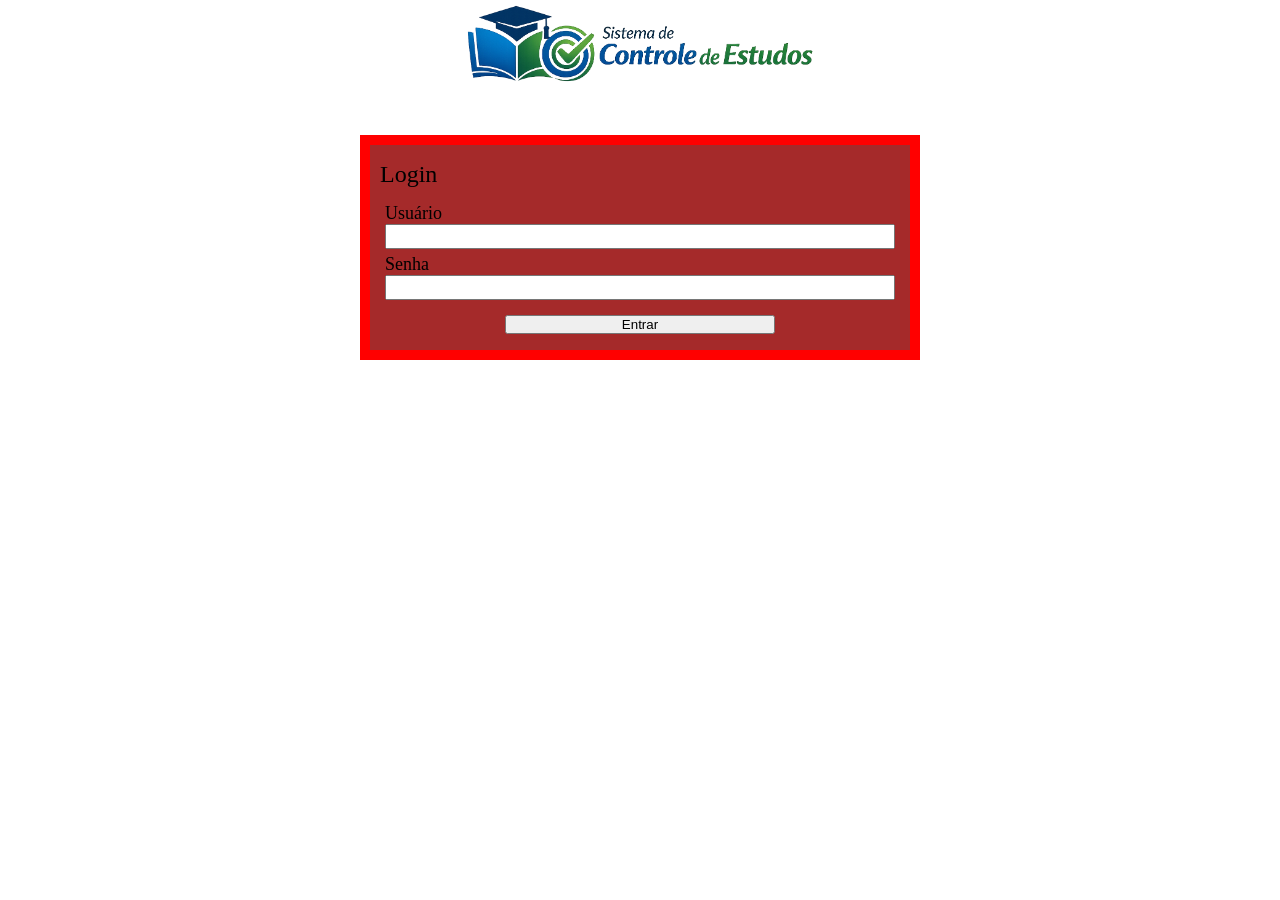
==== index.html @ 1563f416 "primeiro commit" ====
<!DOCTYPE html>
<html lang="pt-BR">
<head>
    <meta name="viewport" content="width=device-width, initial-scale=1.0" >
    <meta charset="UTF-8">
    <link rel="stylesheet" href="./css/hearders.css">
    <link rel="stylesheet" href="./css/body.css">
    <link rel="stylesheet" href="./css/form_login.css">

    <title>Sistema de Controle de Estudos</title>
</head>
<body>

    <header class="header_login">
        <div class="logo_login">
            <img src="img/logo_completa.png" alt="Logo do Sistema" height="100%" >
        </div>
    </header>

    <main>
        <section class="container">
            <form id="login_form">
                <fieldset id="login_fieldset">
                    <legend>Login</legend>
                    <div>
                        <label for="usuario_id">Usuário</label>
                        <input type="text" name="usuario" id="usuario_id" required>
                    </div>

                    <div>
                        <label for="senha_id">Senha</label>
                        <input type="password" name="senha" id="senha_id" required>
                    </div>
                </fieldset>
                <div class="button_login">
                    <button type="submit">Entrar</button>
                </div>
            </form>
        </section>
    </main>

    <footer class="footer"></footer>

</body>
</html>
---- css/hearders.css ----
.header_login{
    display: flex;
    justify-content: center;
    align-items: center;
    width: 100%;
    height: 10vh;
}

.logo_login{
    height: 90%;
}
---- css/body.css ----
* {
    margin: 0;
    padding: 0;
    box-sizing: border-box;

}

body{
    min-height: 100vh;
    min-width: 100vw;

}
---- css/form_login.css ----
main{
    min-height: 90vh;
    min-width: 100vw;
    width: 100%;
    display: flex;
    justify-content: center;
    align-items: flex-start;
}


.container{
    display: flex;
    margin-top: 5vh;
    height: 25vh;
    max-width: 560px;

    width: 50vw;
    min-width: 300px;

    background-color: red;
    justify-content: center;
    align-items: center;
    padding: 10px;
}

#login_form{
    align-content: center;
    text-align: left;
    display: block;
    height: 100%;
    width: 100%;
    background-color: brown;
}

#login_fieldset{
    display: block;
    padding: 10px;
    border: none;
}

#login_fieldset legend{
    font-size: x-large;
}

#login_fieldset div{
    font-size: large;
    display: block;
    margin: 5px;
}

#login_fieldset input{
    display: flex;
    font-size: large;
    width: 100%;

}

.button_login{
    display: flex;
    justify-content: center;
    align-items: center;
    width: 100%;
}

.button_login button{
    text-align: center;
    width: 50%;
}
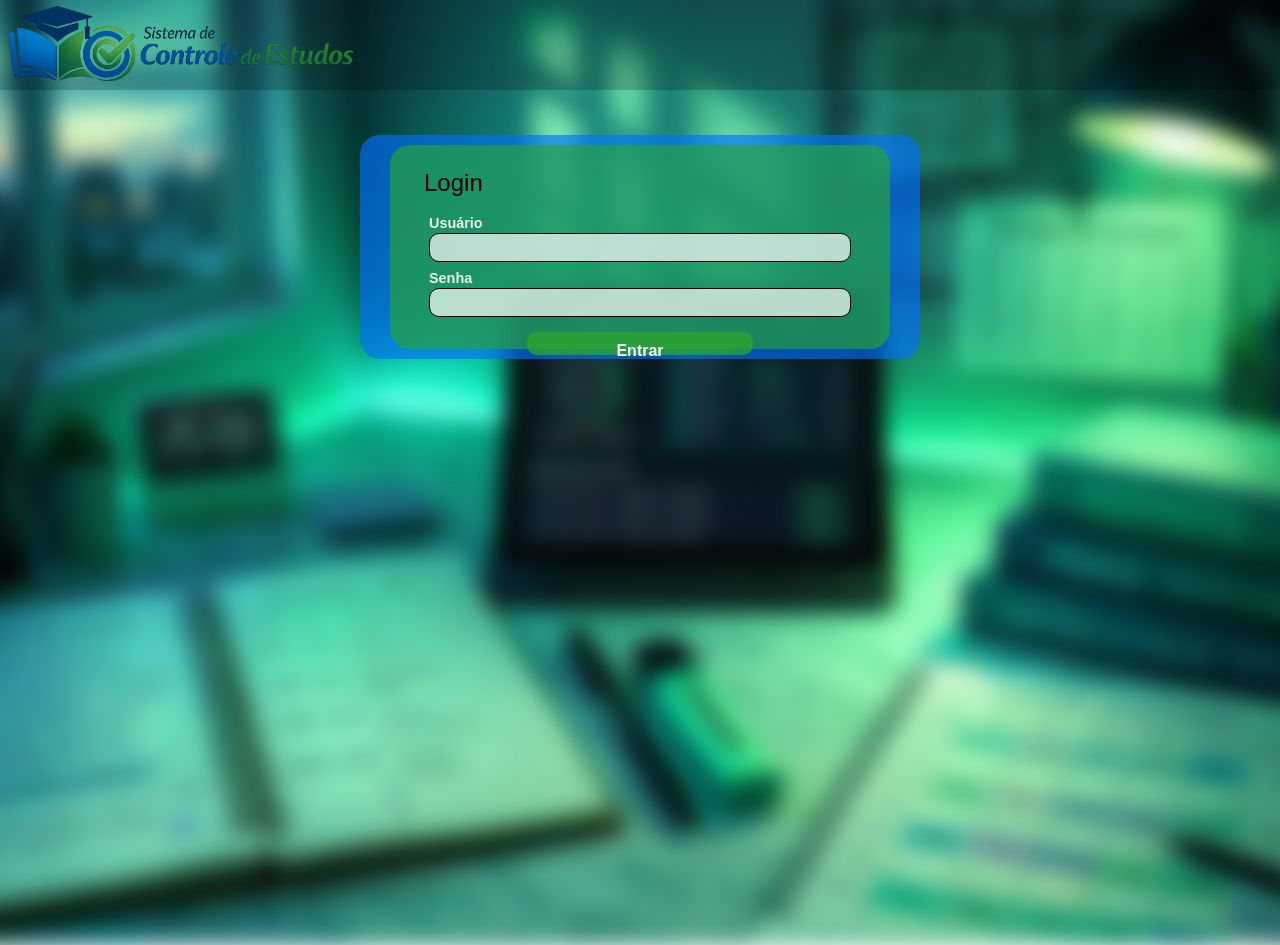
==== commit 4ae78d25: "versao finalizada do trabalho da faculdade" ====
--- a/index.html
+++ b/index.html
@@ -6,6 +6,7 @@
     <link rel="stylesheet" href="./css/hearders.css">
     <link rel="stylesheet" href="./css/body.css">
     <link rel="stylesheet" href="./css/form_login.css">
+    <link rel="stylesheet" href="./css/menu.css">
 
     <title>Sistema de Controle de Estudos</title>
 </head>
@@ -41,5 +42,7 @@
 
     <footer class="footer"></footer>
 
+    <script src="js/login.js"></script>
+
 </body>
 </html>
--- a/css/hearders.css
+++ b/css/hearders.css
@@ -4,6 +4,7 @@
     align-items: center;
     width: 100%;
     height: 10vh;
+    background-color: rgb(0 0 0 / 0.2);
 }
 
 .logo_login{
--- a/css/body.css
+++ b/css/body.css
@@ -2,11 +2,29 @@
     margin: 0;
     padding: 0;
     box-sizing: border-box;
-
+    font-family: "Arial", Helvetica, sans-serif;
 }
 
 body{
     min-height: 100vh;
     min-width: 100vw;
+    position: relative;
+    overflow: hidden;
+
+}
+
+body::before{
+    content: "";
+    position: absolute;
+    inset: 0;
+
+    background-image: url("../img/background.webp");
+    background-size: cover;
+    background-repeat: no-repeat;
+    background-position: center;
+
+    filter: blur(10px);
+    transform: scale(1.1);
+    z-index: -1;
 
 }
--- a/css/form_login.css
+++ b/css/form_login.css
@@ -11,16 +11,16 @@
 .container{
     display: flex;
     margin-top: 5vh;
-    height: 25vh;
+    height: 224px;
     max-width: 560px;
-
     width: 50vw;
     min-width: 300px;
 
-    background-color: red;
+    background-color: rgba(0, 111, 255 , 0.64);
     justify-content: center;
     align-items: center;
     padding: 10px;
+    border-radius: 20px;
 }
 
 #login_form{
@@ -29,7 +29,8 @@
     display: block;
     height: 100%;
     width: 100%;
-    background-color: brown;
+    background-color: rgb(42, 165, 48 , 0.64);
+    border-radius: 20px;
 }
 
 #login_fieldset{
@@ -49,20 +50,43 @@
 }
 
 #login_fieldset input{
-    display: flex;
     font-size: large;
     width: 100%;
+    height: 15%;
+    background-color: rgb(255, 255, 255 , 0.69);
+    border: black solid 1px;
+    border-radius: 10px;
+    padding: 3px 10px;
+}
+
+#login_fieldset input textarea{
+    color: white;
+    padding: 10px;
+    border-radius: 10px;
+    background-color: rgba(255,255,255,0.69);
+    border: 1px solid black;
 
 }
+
 
 .button_login{
     display: flex;
     justify-content: center;
     align-items: center;
     width: 100%;
+    height: 15%;
 }
 
 .button_login button{
     text-align: center;
     width: 50%;
+    height: 100%;
+    background-color: rgba(0, 111, 255 , 0.64);
+    border-radius: 20px;
+    border: transparent;
 }
+
+.button_login button:hover{
+    transform: scale(1.1);
+    border: aqua 1px solid;
+}
--- a/css/menu.css
+++ b/css/menu.css
@@ -0,0 +1,273 @@
+.header_login{
+    justify-content: flex-start;
+
+}
+
+.logo_login{
+    margin: 7px;
+}
+
+.layout{
+    display: flex;
+}
+
+.sidebar{
+    width: 220px;
+    background-color: rgba(0, 0, 0, 0.35);
+    padding: 20px 10px;
+}
+
+.sidebar_menu{
+    padding: 12px 12px;
+    list-style: none;
+    flex-direction: column;
+    gap: 6px;
+}
+
+.sidebar_item{
+    padding: 12px 14px;
+    border-radius: 12px;
+    cursor: pointer;
+    color: rgba(255, 255, 255, 0.85);
+    font-size: 0.95rem;
+    transition: background-color 0.2s;
+}
+
+.sidebar_item:hover {
+    background-color: rgba(42, 165, 48, 0.45);
+}
+
+.sidebar_item.active {
+    background-color: rgba(42, 165, 48, 0.7);
+    color: #fff;
+    font-weight: bold;
+}
+
+/* MAIN */
+.main_content {
+    flex: 1;
+    padding: 28px 32px;
+}
+
+
+.section_title {
+    font-size: 1.6rem;
+    color: #fff;
+    text-shadow: 0 2px 8px rgba(0, 0, 0, 0.6);
+    margin-bottom: 20px;
+    border-left: 4px solid rgba(42, 165, 48, 0.9);
+    padding-left: 12px;
+}
+
+.content_section { display: none; }
+.content_section.active { display: block; }
+
+.msg_vazia {
+    color: rgba(255, 255, 255, 0.6);
+    font-style: italic;
+    text-align: center;
+    padding: 20px;
+}
+
+#modal_editar {
+    position: fixed;
+    inset: 0;
+    background-color: rgba(0, 0, 0, 0.6);
+    display: flex;
+    justify-content: center;
+    align-items: center;
+    z-index: 999;
+}
+
+#modal_editar form {
+    background-color: rgba(20, 40, 80, 0.75);
+    padding: 28px;
+    border-radius: 16px;
+    display: flex;
+    flex-direction: column;
+    gap: 10px;
+    min-width: 320px;
+}
+
+#modal_editar label {
+    color: white;
+}
+
+#modal_editar input,
+#modal_editar select {
+    padding: 8px;
+    border-radius: 8px;
+    border: none;
+    width: 100%;
+}
+
+/* Card de cada disciplina */
+#lista_disciplinas div {
+    background-color: rgba(0, 0, 0, 0.35);
+    color: white;
+    padding: 14px 18px;
+    border-radius: 12px;
+    margin-bottom: 10px;
+    display: flex;
+    align-items: center;
+    gap: 10px;
+    flex-wrap: wrap;
+}
+
+/* Botões excluir e editar */
+#lista_disciplinas button {
+    padding: 5px 14px;
+    border: none;
+    border-radius: 8px;
+    cursor: pointer;
+    font-size: 0.85rem;
+    margin-left: auto;
+}
+
+#lista_disciplinas button:first-of-type {
+    background-color: rgba(220, 50, 50, 0.7);
+    color: white;
+}
+
+#lista_disciplinas button:last-of-type {
+    background-color: rgba(0, 111, 255, 0.7);
+    color: white;
+}
+
+/* Container do formulário */
+form {
+    background-color: rgba(0, 0, 0, 0.35);
+    padding: 24px;
+    border-radius: 16px;
+    display: flex;
+    flex-direction: column;
+    gap: 12px;
+    max-width: 500px;
+}
+
+/* Labels */
+form label {
+    color: rgba(255, 255, 255, 0.9);
+    font-size: 0.9rem;
+    font-weight: bold;
+}
+
+/* Inputs e selects */
+form input,
+form select {
+    padding: 8px 12px;
+    border-radius: 8px;
+    border: 1px solid rgba(255, 255, 255, 0.2);
+    background-color: rgba(255, 255, 255, 0.75);
+    font-size: 0.95rem;
+    width: 100%;
+}
+
+/* Botão de submit */
+form button[type="submit"] {
+    background-color: rgba(42, 165, 48, 0.8);
+    color: white;
+    border: none;
+    border-radius: 10px;
+    padding: 10px;
+    font-size: 1rem;
+    font-weight: bold;
+    cursor: pointer;
+    transition: transform 0.15s;
+}
+
+form .cancel {
+    background-color: rgb(165 ,42 ,42 , 0.8);
+    color: white;
+    border: none;
+    border-radius: 10px;
+    padding: 10px;
+    font-size: 1rem;
+    font-weight: bold;
+    cursor: pointer;
+    transition: transform 0.15s;
+}
+
+form button[type="submit"]:hover,.cancel:hover {
+    transform: scale(1.03);
+}
+
+.dashboard_cards {
+    display: flex;
+    gap: 16px;
+    flex-wrap: wrap;
+}
+
+.dash_card {
+    background-color: rgba(0, 0, 0, 0.35);
+    border-radius: 16px;
+    padding: 24px 32px;
+    display: flex;
+    flex-direction: column;
+    align-items: center;
+    gap: 8px;
+    min-width: 160px;
+    transition: transform 0.2s;
+}
+
+.dash_card:hover {
+    transform: translateY(-4px);
+}
+
+.dash_icon {
+    font-size: 2rem;
+}
+
+.dash_card strong {
+    font-size: 2rem;
+    color: white;
+}
+
+.dash_card p {
+    color: rgba(255, 255, 255, 0.75);
+    font-size: 0.85rem;
+    text-align: center;
+}
+
+/* Hover nos cards da lista */
+#lista_disciplinas div {
+    transition: transform 0.2s;
+}
+
+#lista_disciplinas div:hover {
+    transform: translateX(6px);
+}
+
+/* Scrollbar da sidebar e main */
+.main_content {
+    max-height: 90vh;
+    overflow-y: auto;
+}
+
+/* Responsivo — tela pequena */
+@media (max-width: 600px) {
+    .sidebar {
+        width: 56px;
+        padding: 10px 4px;
+    }
+
+    .sidebar_item {
+        font-size: 0;
+    }
+
+    .sidebar_item::first-letter {
+        font-size: 1.4rem;
+    }
+
+    .main_content {
+        padding: 16px;
+    }
+
+    form {
+        max-width: 100%;
+    }
+
+    .dashboard_cards {
+        flex-direction: column;
+    }
+}
